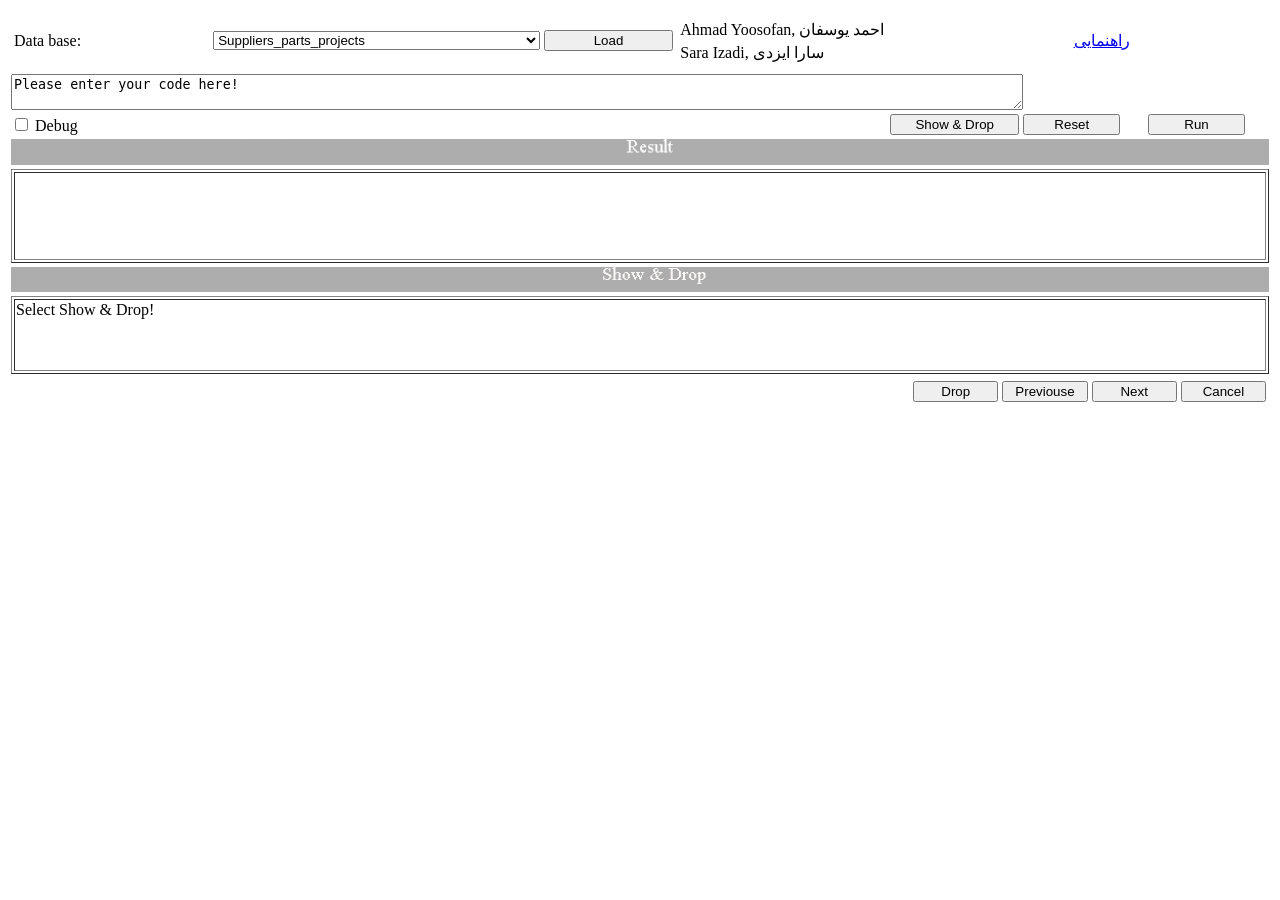
==== index.html @ 5dc46195 "add <> and remove .bzr" ====
<!DOCTYPE HTML PUBLIC "-//W3C//DTD HTML 4.01 Transitional//EN"
"http://www.w3.org/TR/html4/loose.dtd">
<html>
<head>
<meta http-equiv="Content-Type" content="text/html; charset=utf-8" />
<title>DataBase_Relation Algebra, Ahmad yoosofan</title>
<!--
     webrel - Version 1.0
    This file is part of webrel.

    Copyright (C) 2010, Ahmad Yoosofan.  
    Thanks to 
  		Sara Izadi (former co-developer)

    This software is distributed
    under the terms of the GNU General Public License.

    webrel is free software: you can redistribute it and/or modify
    it under the terms of the GNU General Public License as published by
    the Free Software Foundation, either version 3 of the License, or
    (at your option) any later version.

    webrel is distributed in the hope that it will be useful,
    but WITHOUT ANY WARRANTY; without even the implied warranty of
    MERCHANTABILITY or FITNESS FOR A PARTICULAR PURPOSE.  See the
    GNU General Public License for more details.

    You should have received a copy of the GNU General Public License
    along with webrel.  If not, see <http://www.gnu.org/licenses/>.

-->

<script language="javascript">
//_______________________Add_jsFiles_________________________________
</script>
<script language="javascript" src="src/initi.js"></script>
<script language="javascript" src="src/token.js"></script>
<script language="javascript" src="src/lexic.js"></script>
<script language="javascript" src="src/relation.js"></script>
<script language="javascript" src="src/syntax.js"></script>
<script language="javascript" src="src/type.js"></script>
<script language="javascript" src="src/value_table.js"></script>
<script language="javascript" src="src/stack.js"></script>
<script language="javascript" src="src/table.js"></script>
<script language="javascript" src="src/coloredtable.js"></script>
<script language="javascript" src="src/shift_reduce.js"></script>
<script language="javascript" src="DB/bookDB.js"></script>
<script language="javascript" src="DB/med.js"></script>
<script language="javascript" src="DB/spno.js"></script>
<script language="javascript">
//___________________________________________________________________
</script>


<script language="javascript">
//_______________________Data_Declaration____________________________
   var action_table_data=new Array(70);
   for(var i=0;i<70;i++)
      action_table_data[i]=new Array(308);
   var goto_table_schema=new Array(82);
   var action_table_schema=new Array(90);
   var goto_table_data=new Array(90);
   for(var i=0;i<90;i++)
      goto_table_data[i]=new Array(310);
   var flag=1;
   var text="";
   var text1="";
   var text2="";
   MainTable=new value_table(30);
   var mtp=0;
   var sd_flag=false;
   var debug_flag=false;
   var debug_str="";
//_______________________Lexic_Data___________________________________
   t=new Token(100);
   var str=""
   var first=0
   var last=0
   var type="s"
   var counter=0
   var lex_err_flag=0
//_______________________Syntax_Data__________________________________
   stack=new Stack(70);
   var sp=0;
   var tp=0;
   var syn_err_flag=0;
   var not=false;
   //________________________________
   var temp,target_name,output_value,simple_exp_index,attrib_name,value,scalar,type,index,index1,index2,opr,a_type;
   var output,relation,relation1,relation2;
   var attrib_array,output_array,r_array;
   var attrib_array2d,output_array2d,attrib_array2;
   var t_value;
   var eap=0;
   var tep=0;
   var tcp=0;
   var cap=0;
   var save_mtp=0;
   var flag_error=false;
   var extend_error=false;
   var where_error=false;
   var r_index=0;
   var att_name=true;
   var tup_exp=true;
   var tup_att=true;
   var ext_co=true;
   var ren_co=true;
   var sum_ad=true;
    //________________________________
   var extend_array=new Array(20);
   for(var d=0;d<20;d++)
      extend_array[d]=new Token(3);
   var temp_extend=new Array(20);
   for(var c=0;c<20;c++)
      temp_extend[c]=new Token(3);

   var condition_array=new Array(30);
   for(var d=0;d<30;d++)
      condition_array[d]=new Token(3);
   var temp_condition=new Array(30);
   for(var c=0;c<30;c++)
      temp_condition[c]=new Token(3);
   //________________________________
   var book_col=5;
   var book_row=6;
   var members_col=3;
   var members_row=3;
   var borrow_row=2;
   var borrow_col=2;
   var s_col=4;
   var s_row=5;
   var p_col=5;
   var p_row=6;
   var j_row=7;
   var j_col=3;
   var sp_col=3;
   var sp_row=12;
   var spj_row=24;
   var spj_col=4;
   var i=0;
   dend=new Relation(5,1);
   dor=new Relation(6,1);
   med=new Relation(12,2);

   var dend_array=new Array(6);
   for(var da=0;da<6;da++)
      dend_array[da]=new Array();
   var dor_array=new Array(10);
   for(var da=0;da<10;da++)
      dor_array[da]=new Array();
   var med_array=new Array(13);
   for(var da=0;da<13;da++)
      med_array[da]=new Array();
   var book=new Array(book_row);
   for(i=0;i<=book_row;i++)
      book[i]=new Array();
   var members=new Array(members_row);
   for(i=0;i<=members_row;i++)
      members[i]=new Array();
   var borrow=new Array(borrow_row);
   for(i=0;i<=borrow_row;i++)
      borrow[i]=new Array();

   var j_array=new Array(10);
   for(var da=0;da<10;da++)
      j_array[da]=new Array();
   var p_array=new Array(13);
   for(var da=0;da<13;da++)
      p_array[da]=new Array();
   var s_array=new Array(s_row);
   for(i=0;i<=s_row;i++)
      s_array[i]=new Array();
   var sp_array=new Array(sp_row);
   for(i=0;i<=sp_row;i++)
      sp_array[i]=new Array();
   var spj_array=new Array(spj_row);
   for(i=0;i<=spj_row;i++)
      spj_array[i]=new Array();

   spno_make();
   MainTable.setname(mtp,"s");
   MainTable.setrelation(mtp,s_relation);
   mtp++;
   MainTable.setname(mtp,"p");
   MainTable.setrelation(mtp,p_relation);
   mtp++;
   MainTable.setname(mtp,"j");
   MainTable.setrelation(mtp,j_relation);
   mtp++;
   MainTable.setname(mtp,"sp");
   MainTable.setrelation(mtp,sp_relation);
   mtp++;
   MainTable.setname(mtp,"spj");
   MainTable.setrelation(mtp,spj_relation);
   mtp++;
   var s_mtp=mtp;
   var m_mtp=mtp;
//____________________________________________________________________
function reset_code()
{
   document.frmmain.code.value="Please enter your code here!";
}
//_____________________________________________
function init_load()
{
   first=0
   last=0
   type="s"
   counter=0
   var eap=0;
   var tep=0;
   var tcp=0;
   var cap=0;

   sp=0;
   stack.pushs("number",0,"null");
   tp=0;
   flag_error=false;
}
//______________________________________________
function main_init()
{
   lex_err_flag=0;
   syn_err_flag=0;
   //ifrmtable.document.value="";
   var output;
}
//______________________________________________
function execute()
{
   var theDiv = document.getElementById("answer_d");
   theDiv.innerHTML = "";
   main_init();
   var i=0;
   var s_i=0;
   var main_str="";
   var end_str="$";
   debug_str="";
   main_str=main_str.concat(document.frmmain.code.value)
   while(true)
   {
      if(window.document.frmmain.checkbox.checked==true)
         debug_flag=true;
      else
         debug_flag=false;
      init_load()
      str=""
      var temp=""
      if(i>=main_str.length)
         break;
      while(main_str.charAt(i)!=';'&&i<main_str.length)
      {
            temp=temp.concat(main_str.charAt(i));
            i++;
      }
      temp=temp.concat(main_str.charAt(i))
      i++
      str=temp
      str=str.concat(end_str);
      lexic()
      if(lex_err_flag==0)
         syntax()
      if((syn_err_flag==1)||(lex_err_flag==1))
         break;
   }
      if(lex_err_flag==1)
      alert("lexical error!")
   else if(syn_err_flag==1)
      alert("syntax error!")
   if(debug_flag)
   {
      var theDiv = document.getElementById("answer_d");
      theDiv.innerHTML = debug_str;
   }
}
//************************
function loading()
{
   mtp=0;
   if(document.frmmain.DBSelect.options[document.frmmain.DBSelect.options.selectedIndex].value==1)
   {
      spno_make();
      MainTable.setname(mtp,"s");
      MainTable.setrelation(mtp,s_relation);
      mtp++;
      MainTable.setname(mtp,"p");
      MainTable.setrelation(mtp,p_relation);
      mtp++;
      MainTable.setname(mtp,"j");
      MainTable.setrelation(mtp,j_relation);
      mtp++;
      MainTable.setname(mtp,"sp");
      MainTable.setrelation(mtp,sp_relation);
      mtp++;
      MainTable.setname(mtp,"spj");
      MainTable.setrelation(mtp,spj_relation);
      mtp++;
   }
   else if(document.frmmain.DBSelect.options[document.frmmain.DBSelect.options.selectedIndex].value==2)
   {
      make_relation();
      MainTable.setname(mtp,"book");
      MainTable.setrelation(mtp,book_relation);
      mtp++;
      MainTable.setname(mtp,"members");
      MainTable.setrelation(mtp,members_relation);
      mtp++;
      MainTable.setname(mtp,"borrow");
      MainTable.setrelation(mtp,borrow_relation);
      mtp++;
   }
   else if(document.frmmain.DBSelect.options[document.frmmain.DBSelect.options.selectedIndex].value==3)
   {
      med_make();
      MainTable.setname(mtp,"med");
      MainTable.setrelation(mtp,med);
      mtp++;
      MainTable.setname(mtp,"dor");
      MainTable.setrelation(mtp,dor);
      mtp++;
      MainTable.setname(mtp,"dend");
      MainTable.setrelation(mtp,dend);
      mtp++;
   }
   s_mtp=mtp;
   m_mtp=mtp;
}
//*************************
function showing()
{
   sd_flag=true;
   s_mtp=m_mtp;
   if(mtp>m_mtp)
      show_table_drop(MainTable.getrelation(s_mtp),MainTable.getrelation(s_mtp).getrow()+1,MainTable.getrelation(s_mtp).getcolumn());
   else
      alert("There is no new table!...");
}
//*************************
function droping()
{
   if(sd_flag)
   {
      if(s_mtp<mtp-1)
      {
         MainTable.setname(s_mtp,MainTable.getname(mtp-1));
         MainTable.setrelation(s_mtp,MainTable.getrelation(mtp-1));
         mtp--;
         s_mtp--;
         next();
      }
      else
      {
         mtp--;
         alert("There is no more table!...");
         var theDiv = document.getElementById("drop_d");
         theDiv.innerHTML = "";
      }
   }
}
//*************************
function next()
{
   if(sd_flag)
   {
      if(s_mtp<mtp-1)
      {
         s_mtp++;
         show_table_drop(MainTable.getrelation(s_mtp),MainTable.getrelation(s_mtp).getrow()+1,MainTable.getrelation(s_mtp).getcolumn());
      }
      else
         alert("There is no more table!...")
   }
}
//*************************
function previouse()
{
   if(sd_flag)
   {
      if(s_mtp>m_mtp)
      {
         s_mtp--;
         show_table_drop(MainTable.getrelation(s_mtp),MainTable.getrelation(s_mtp).getrow()+1,MainTable.getrelation(s_mtp).getcolumn());
      }
      else
         alert("There is no more table!...")
   }
}
//*************************
function cancel()
{
   if(sd_flag)
   {
      s_mtp=m_mtp;
      var theDiv = document.getElementById("drop_d");
      theDiv.innerHTML = "Select Show & drop!";
      sd_flag=false;
   }
}
//*************************

</script>

</head>

<body>
<form action="" method="post" enctype="multipart/form-data" name="frmmain">
  <table width="100%" border="0">
<!--    <tr>
      <td colspan="4"><table width="100%" border="1" bordercolor="666666">
        <tr>
          <td align="center"><img src="img/logo1.jpg" width="331" height="116"></td>
          </tr>
      </table></td>
    </tr>
-->
    <tr>
      <td height="59" colspan="4"><table width="95%"  border="0">
        <tr>
          <!-- <td width="10%"><span class="style2">Data base: </span></td> -->
          <td width="15%">Data base:</td>
          <td width="25%"><select name="DBSelect" size="1" id="DBSelect" style="width: 100%">
            <option value="1">Suppliers_parts_projects</option>
            <option value="2">Library</option>
            <option value="3">Divide_example</option>
          </select></td>
          <td width="10%"><input name="Loadbtn" type="button" id="Loadbtn2" value="Load" style="width: 100% " onClick="loading()"></td>
          <!-- <td width="5%">&nbsp;</td>  -->
          <td width="30%">
			  <table>
				  <tr>  <td width="40%">Ahmad Yoosofan, احمد یوسفان</td>      </tr>
				  <tr>  <td width="40%">Sara Izadi, سارا ایزدی</td>      </tr>
			  </table>
			  
		 </td>
          <td  width="10%"><a href="help/help.html" target="_blank" > راهنمایی </a></td>
        </tr>
         
      </table>
        <label></label>           </td>
    </tr>
    <tr>
      <td colspan="4"><textarea name="code" cols="255" rows="2" id="textarea" style="width: 80%;">Please enter your code here!</textarea></td>
    </tr>
    <tr>
      <td width="50%"><input type="checkbox" name="checkbox" value="checkbox">
        Debug</td>
      <td width="7%"><input name="showbtn" type="button" id="showbtn" value="Show & Drop" style="width: 100% " onClick="showing()"></td>
      <td width="7%"><input name="resetbtn" type="button" id="resetbtn" value="Reset" style="width: 80% " onClick="reset_code()"></td>
      <td width="7%"><input name="runbtn" type="button" id="runbtn" style="width:80%" value="Run" width="20%" onclick="execute()"></td>
    </tr>
    <tr>
      <td colspan="4"><img src="img/result.gif" width="100%" height="100%" style="width:100% "></td>
    </tr>
    <tr>
      <td colspan="4"><table width="100%"  border="1">
        <tr>
          <td><div id="answer_d"></div>
            <p>&nbsp;</p>
            <p>&nbsp;</p>
          </td>
        </tr>
      </table>
      </td>
    </tr>
    <tr>
      <td colspan="4"><img src="img/show_drop.gif" width="100%" height="100%"></td>
    </tr>
    <tr>
      <td colspan="4"><table width="100%"  border="1">
        <tr>
          <td><div id="drop_d">Select Show & Drop! </div>
            <p>&nbsp;</p>
         </td>
        </tr>
      </table></td>
    </tr>
    <tr>
      <td colspan="4"><table width="100%"  border="0">
        <tr>
            <td width="109">&nbsp;</td>
         <td width="7%"><input name="dropbtn" type="button" id="dropbtn" value="Drop" style="width: 100% " onClick="droping()"></td>
         <td width="7%"><input name="prebtn" type="button" id="prebtn" value="Previouse" style="width: 100% " onClick="previouse()"></td>
         <td width="7%"><input name="nextbtn" type="button" id="nextbtn" value="Next" style="width: 100% " onClick="next()"></td>
            <td width="7%"><input name="cancelbtn" type="button" id="cancelbtn" style="width:100%" value="Cancel" width="20" onclick="cancel()"></td>
        </tr>
      </table></td>
    </tr>
  </table>
</form>
<script language="javascript">
init_tables();
</script>
</body>
</html>
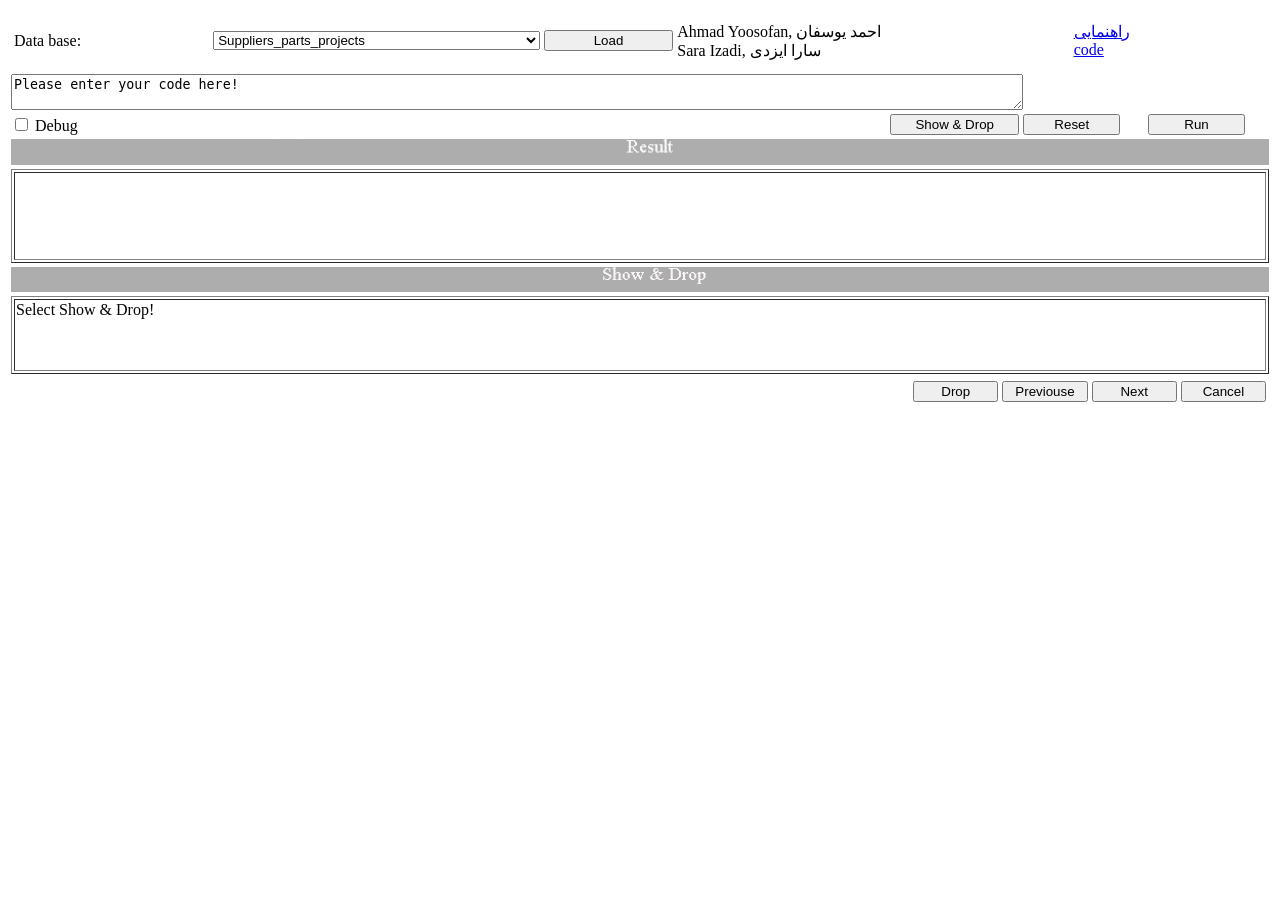
==== commit 9b7cba1a: "sourc code link" ====
--- a/index.html
+++ b/index.html
@@ -426,13 +426,13 @@
           <td width="10%"><input name="Loadbtn" type="button" id="Loadbtn2" value="Load" style="width: 100% " onClick="loading()"></td>
           <!-- <td width="5%">&nbsp;</td>  -->
           <td width="30%">
-			  <table>
-				  <tr>  <td width="40%">Ahmad Yoosofan, احمد یوسفان</td>      </tr>
-				  <tr>  <td width="40%">Sara Izadi, سارا ایزدی</td>      </tr>
-			  </table>
-			  
-		 </td>
-          <td  width="10%"><a href="help/help.html" target="_blank" > راهنمایی </a></td>
+            Ahmad Yoosofan, احمد یوسفان <br />
+				    Sara Izadi, سارا ایزدی
+		  	 </td>
+         <td  width="10%">
+           <a href="help/help.html" target="_blank"> راهنمایی </a> <br />
+           <a href="https://git.launchpad.net/~yoosofan/webrel" target="_blank">code</a>
+           </td>
         </tr>
          
       </table>
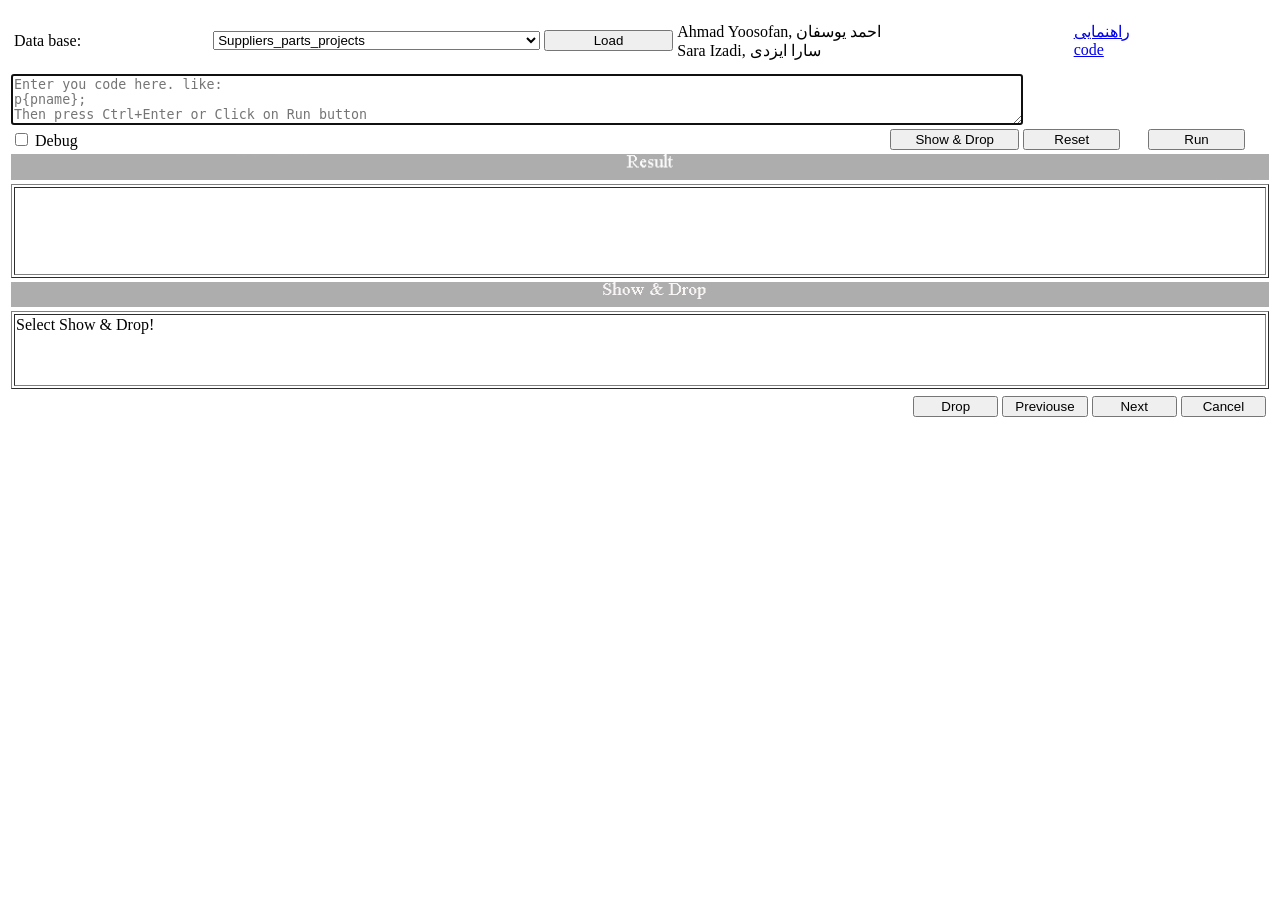
==== commit ba73f08f: "add ctrl+Enter, placeholder, etc." ====
--- a/index.html
+++ b/index.html
@@ -439,7 +439,7 @@
         <label></label>           </td>
     </tr>
     <tr>
-      <td colspan="4"><textarea name="code" cols="255" rows="2" id="textarea" style="width: 80%;">Please enter your code here!</textarea></td>
+      <td colspan="4"><textarea name="code" cols="255" rows="3" id="textarea" style="width: 80%;" autofocus="autofocus" placeholder="Enter you code here. like:\np{pname}; \nThen press Ctrl+Enter or Click on Run button" ></textarea></td>
     </tr>
     <tr>
       <td width="50%"><input type="checkbox" name="checkbox" value="checkbox">
@@ -489,6 +489,15 @@
 </form>
 <script language="javascript">
 init_tables();
+var textAreas = document.getElementsByTagName('textarea');
+textAreas[0].onkeyup = function (e) {
+  var evt = window.event || e;   
+    if ((event.keyCode == 10 || event.keyCode == 13) && event.ctrlKey)
+      execute();
+}
+Array.prototype.forEach.call(textAreas, function(elem) {
+    elem.placeholder = elem.placeholder.replace(/\\n/g, '\n');
+});
 </script>
 </body>
 </html>
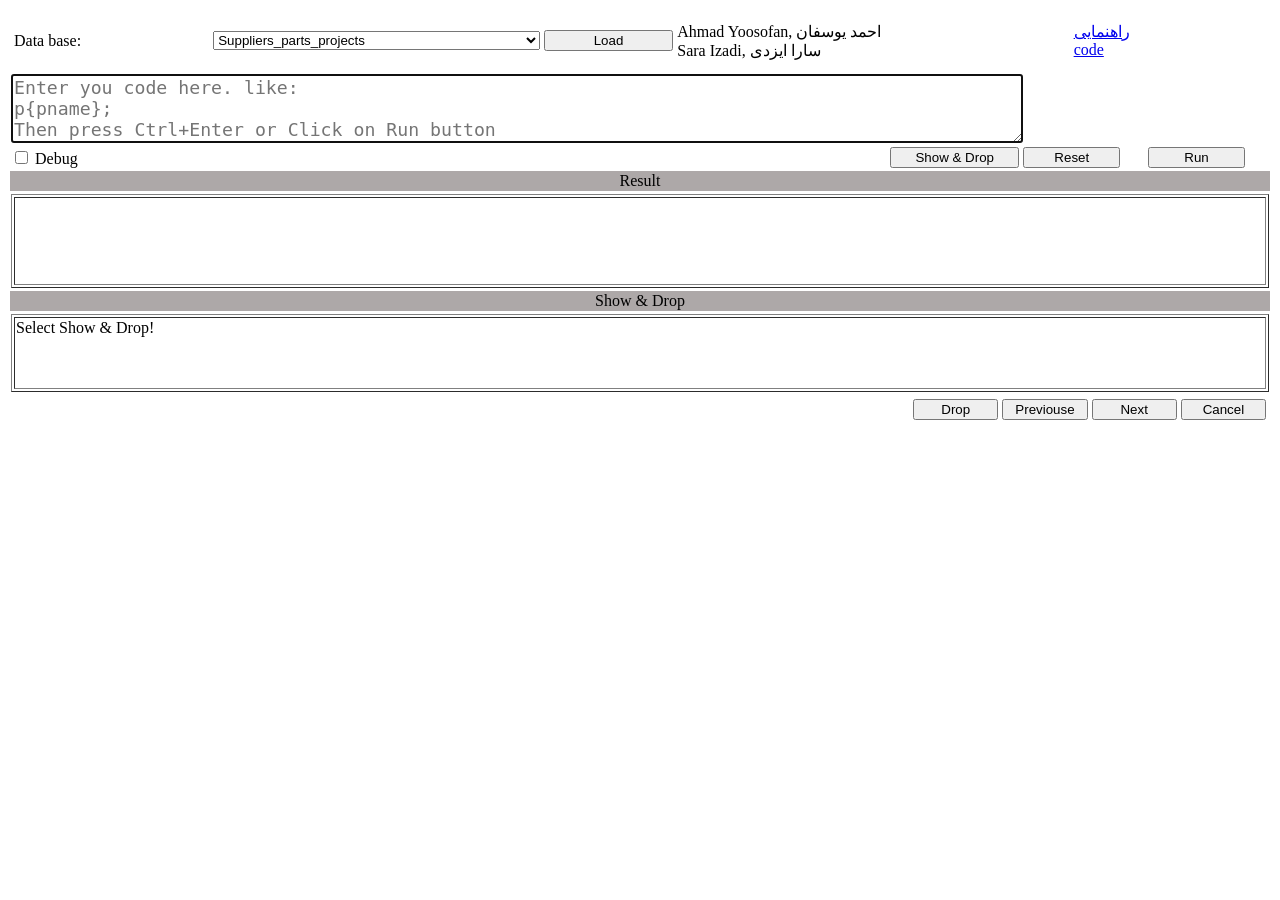
==== commit 76947e30: "Remove # in relations. Replace images by texts" ====
--- a/index.html
+++ b/index.html
@@ -439,7 +439,7 @@
         <label></label>           </td>
     </tr>
     <tr>
-      <td colspan="4"><textarea name="code" cols="255" rows="3" id="textarea" style="width: 80%;" autofocus="autofocus" placeholder="Enter you code here. like:\np{pname}; \nThen press Ctrl+Enter or Click on Run button" ></textarea></td>
+      <td colspan="4"><textarea name="code" cols="255" rows="3" id="textarea" style="width: 80%; font-family: monospace; font-size: 1.4em;" autofocus="autofocus" placeholder="Enter you code here. like:\np{pname}; \nThen press Ctrl+Enter or Click on Run button" ></textarea></td>
     </tr>
     <tr>
       <td width="50%"><input type="checkbox" name="checkbox" value="checkbox">
@@ -449,7 +449,7 @@
       <td width="7%"><input name="runbtn" type="button" id="runbtn" style="width:80%" value="Run" width="20%" onclick="execute()"></td>
     </tr>
     <tr>
-      <td colspan="4"><img src="img/result.gif" width="100%" height="100%" style="width:100% "></td>
+      <td colspan="4" style="text-align:center; background-color:#ADA8A8; width: 100%; height:100%;">Result</td>
     </tr>
     <tr>
       <td colspan="4"><table width="100%"  border="1">
@@ -463,7 +463,7 @@
       </td>
     </tr>
     <tr>
-      <td colspan="4"><img src="img/show_drop.gif" width="100%" height="100%"></td>
+      <td colspan="4" style="text-align:center; background-color:#ADA8A8; width: 100%; height:100%;">Show &amp; Drop</td>
     </tr>
     <tr>
       <td colspan="4"><table width="100%"  border="1">
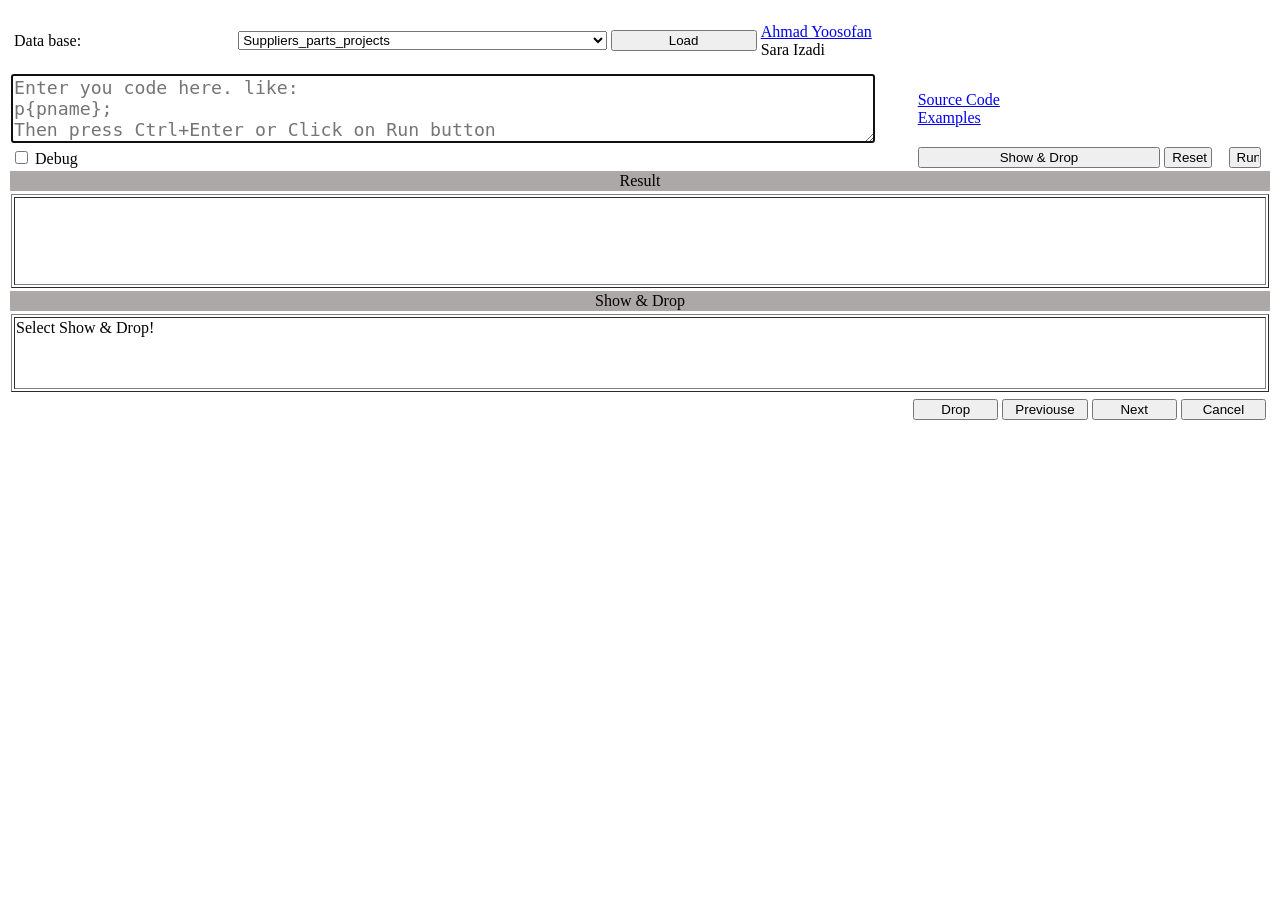
==== commit caf6cdea: "examples" ====
--- a/index.html
+++ b/index.html
@@ -426,20 +426,25 @@
           <td width="10%"><input name="Loadbtn" type="button" id="Loadbtn2" value="Load" style="width: 100% " onClick="loading()"></td>
           <!-- <td width="5%">&nbsp;</td>  -->
           <td width="30%">
-            Ahmad Yoosofan, احمد یوسفان <br />
-				    Sara Izadi, سارا ایزدی
+            <a href="http://yoosofan.github.io/">Ahmad Yoosofan</a><br />
+				    Sara Izadi
 		  	 </td>
-         <td  width="10%">
-           <a href="help/help.html" target="_blank"> راهنمایی </a> <br />
-           <a href="https://git.launchpad.net/~yoosofan/webrel" target="_blank">code</a>
-           </td>
         </tr>
          
       </table>
         <label></label>           </td>
     </tr>
     <tr>
-      <td colspan="4"><textarea name="code" cols="255" rows="3" id="textarea" style="width: 80%; font-family: monospace; font-size: 1.4em;" autofocus="autofocus" placeholder="Enter you code here. like:\np{pname}; \nThen press Ctrl+Enter or Click on Run button" ></textarea></td>
+      <td width="75%">
+        <textarea name="code" cols="255" rows="3" id="textarea" style="width: 95%; font-family: monospace; font-size: 1.4em;" autofocus="autofocus" placeholder="Enter you code here. like:\np{pname}; \nThen press Ctrl+Enter or Click on Run button" ></textarea>
+      </td>
+      <td width = "20%">
+<!--
+        <a href="help/help.html" target="_blank"> راهنمایی </a> <br />
+-->
+        <a href="https://git.launchpad.net/~yoosofan/webrel" target="_blank">Source Code</a> <br />
+        <a href="examples.html" target="_blank">Examples</a>
+      </td>
     </tr>
     <tr>
       <td width="50%"><input type="checkbox" name="checkbox" value="checkbox">
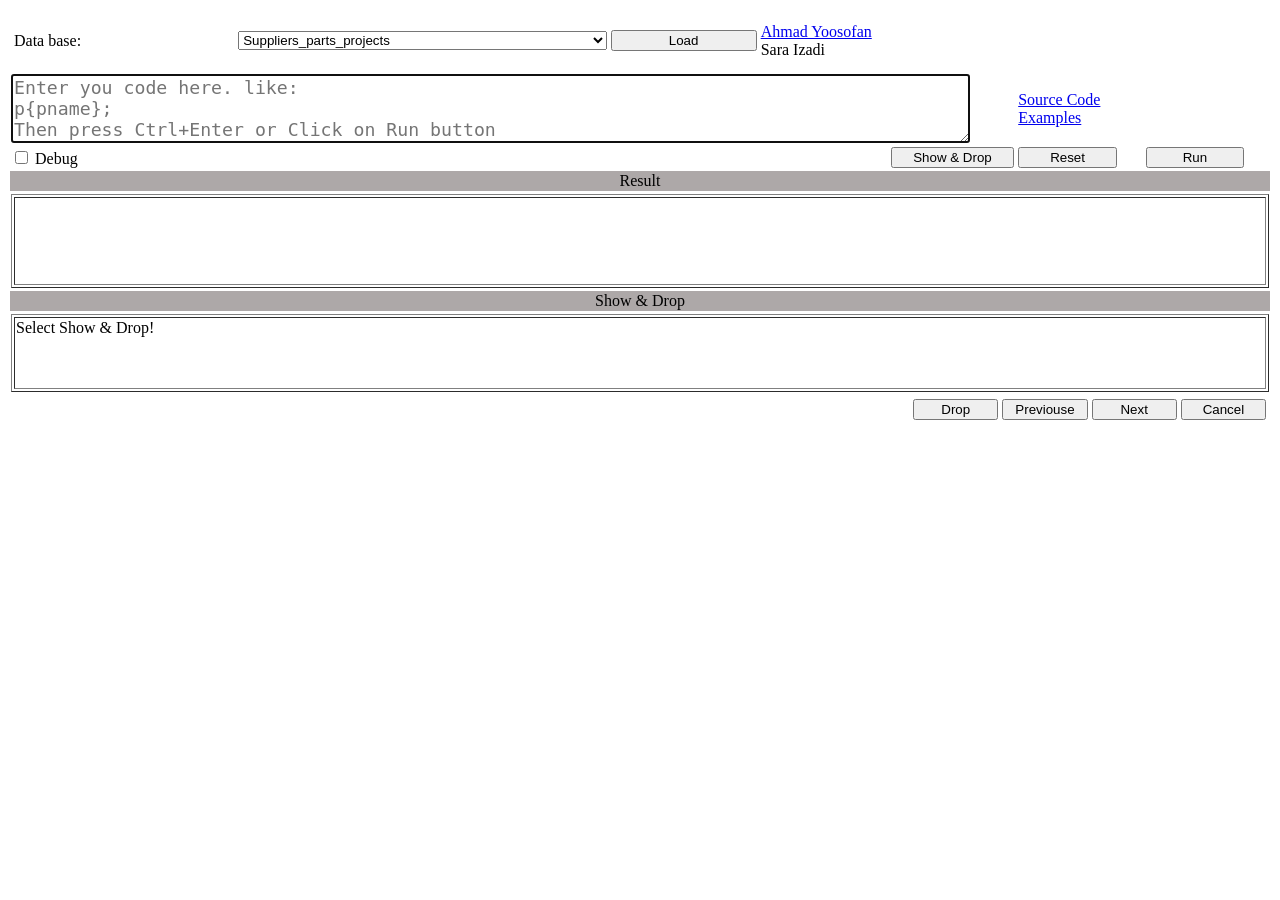
==== commit cca9d41a: "improve examples" ====
--- a/index.html
+++ b/index.html
@@ -435,10 +435,10 @@
         <label></label>           </td>
     </tr>
     <tr>
-      <td width="75%">
+      <td colspan="2">
         <textarea name="code" cols="255" rows="3" id="textarea" style="width: 95%; font-family: monospace; font-size: 1.4em;" autofocus="autofocus" placeholder="Enter you code here. like:\np{pname}; \nThen press Ctrl+Enter or Click on Run button" ></textarea>
       </td>
-      <td width = "20%">
+      <td colspan="2">
 <!--
         <a href="help/help.html" target="_blank"> راهنمایی </a> <br />
 -->
@@ -447,11 +447,11 @@
       </td>
     </tr>
     <tr>
-      <td width="50%"><input type="checkbox" name="checkbox" value="checkbox">
+      <td><input type="checkbox" name="checkbox" value="checkbox">
         Debug</td>
-      <td width="7%"><input name="showbtn" type="button" id="showbtn" value="Show & Drop" style="width: 100% " onClick="showing()"></td>
-      <td width="7%"><input name="resetbtn" type="button" id="resetbtn" value="Reset" style="width: 80% " onClick="reset_code()"></td>
-      <td width="7%"><input name="runbtn" type="button" id="runbtn" style="width:80%" value="Run" width="20%" onclick="execute()"></td>
+      <td width="10%"><input name="showbtn" type="button" id="showbtn" value="Show & Drop" style="width: 100% " onClick="showing()"></td>
+      <td width="10%"><input name="resetbtn" type="button" id="resetbtn" value="Reset" style="width: 80% " onClick="reset_code()"></td>
+      <td width="10%"><input name="runbtn" type="button" id="runbtn" style="width:80%" value="Run" width="20%" onclick="execute()"></td>
     </tr>
     <tr>
       <td colspan="4" style="text-align:center; background-color:#ADA8A8; width: 100%; height:100%;">Result</td>
